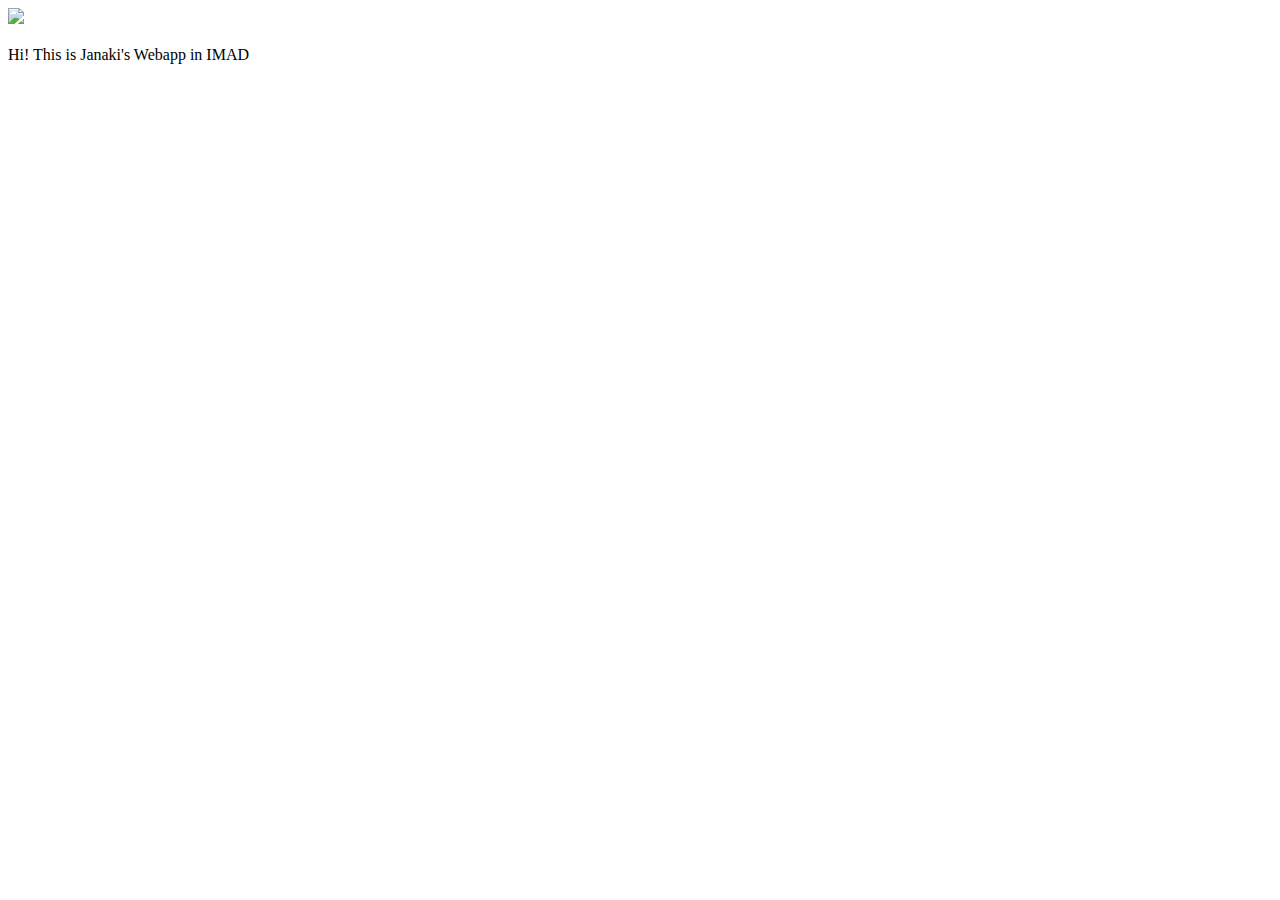
==== ui/index.html @ cb5b704c "[imad-console] Updates ui/index.html" ====
<!doctype html>
<html>
    <head>
        <link href="/ui/style.css" rel="stylesheet" />
    </head>
    <body>
        <div class="center">
            <img src="/ui/madi.png" class="img-medium"/>
        </div>
        <br>
        <div class="center text-big bold">
            Hi! This is Janaki's Webapp in IMAD
        </div>
        <script type="text/javascript" src="/ui/main.js">
        </script>
    </body>
</html>
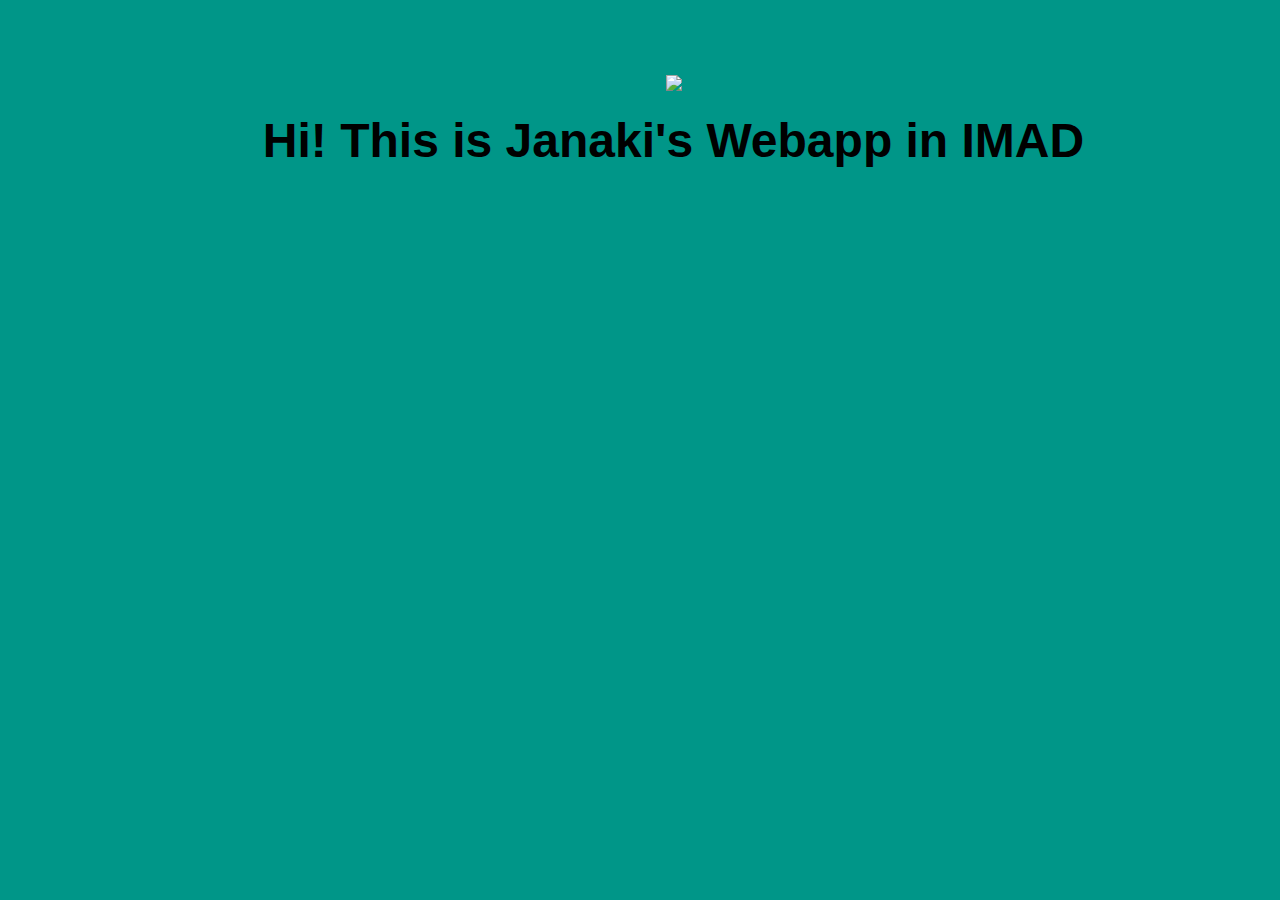
==== commit 531c514a: "[imad-console] Updates ui/index.html" ====
--- a/ui/index.html
+++ b/ui/index.html
@@ -11,6 +11,9 @@
         <div class="center text-big bold">
             Hi! This is Janaki's Webapp in IMAD
         </div>
+        <script>
+           alert(' Hi I am JavaScript');
+        </script>
         <script type="text/javascript" src="/ui/main.js">
         </script>
     </body>
--- a/ui/style.css
+++ b/ui/style.css
@@ -0,0 +1,26 @@
+body {
+    font-family: sans-serif;
+    background-color: #009688;
+    margin-top: 75px;
+    margin-left: 75px
+}
+
+.center {
+    text-align: center;
+}
+.articleOne
+{
+    font-size: 100%;
+}
+.text-big {
+    font-size: 300%;
+}
+
+.bold {
+    font-weight: bold;
+}
+
+.img-medium {
+    height: 200px;
+}
+
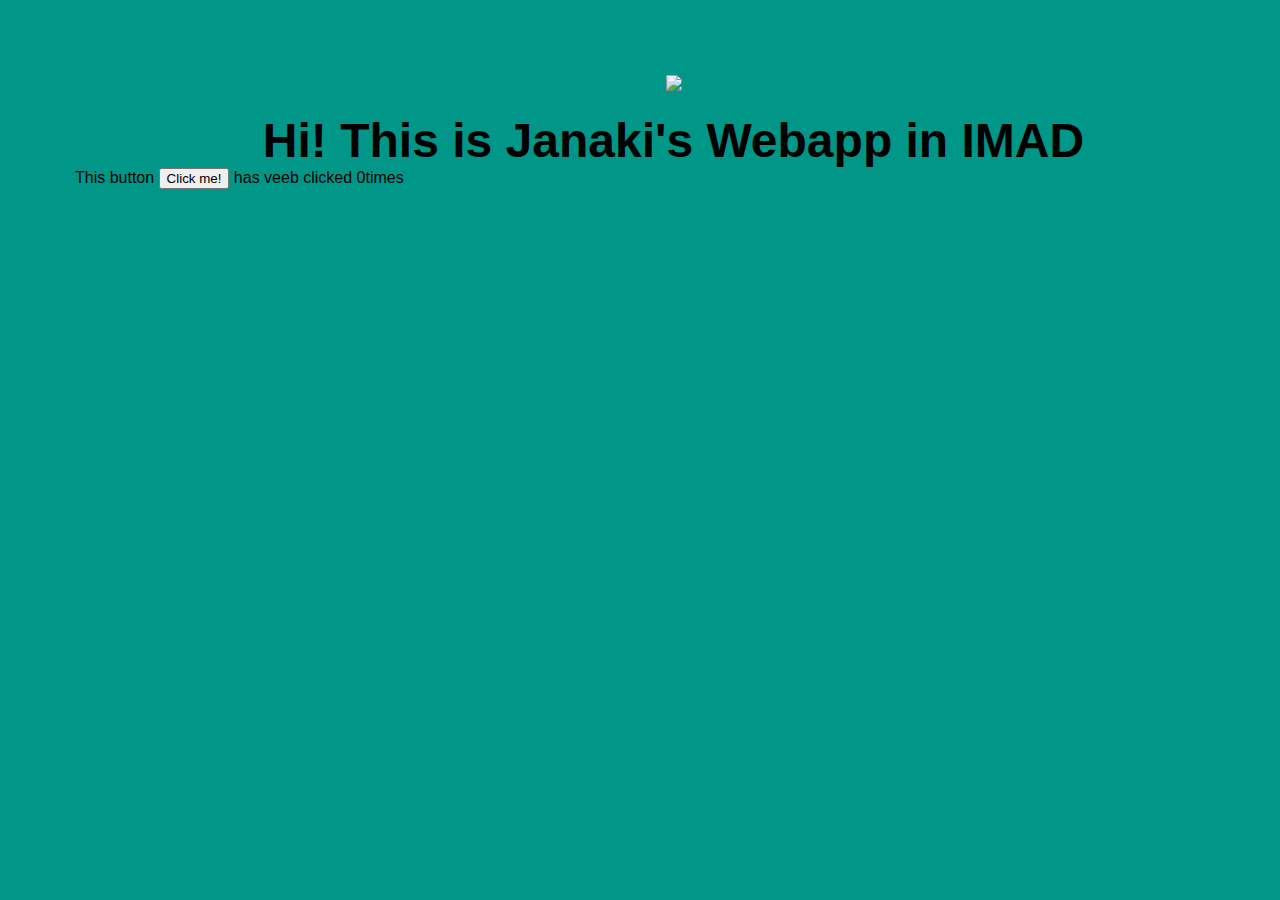
==== commit 7a7e389c: "[imad-console] Updates ui/index.html" ====
--- a/ui/index.html
+++ b/ui/index.html
@@ -5,7 +5,7 @@
     </head>
     <body>
         <div class="center">
-            <img src="/ui/madi.png" class="img-medium"/>
+            <img id="image" src="/ui/madi.png" class="img-medium"/>
         </div>
         <br>
         <div class="center text-big bold">
@@ -16,5 +16,9 @@
         </script>
         <script type="text/javascript" src="/ui/main.js">
         </script>
+        
+    <div class="footer">
+        This button <button id="counter"> Click me!</button> has veeb clicked <span id="count">0</span>times
+    </div>
     </body>
 </html>
--- a/ui/style.css
+++ b/ui/style.css
@@ -21,6 +21,7 @@
 }
 
 .img-medium {
-    height: 200px;
+   
+    height: 300px;
 }
 
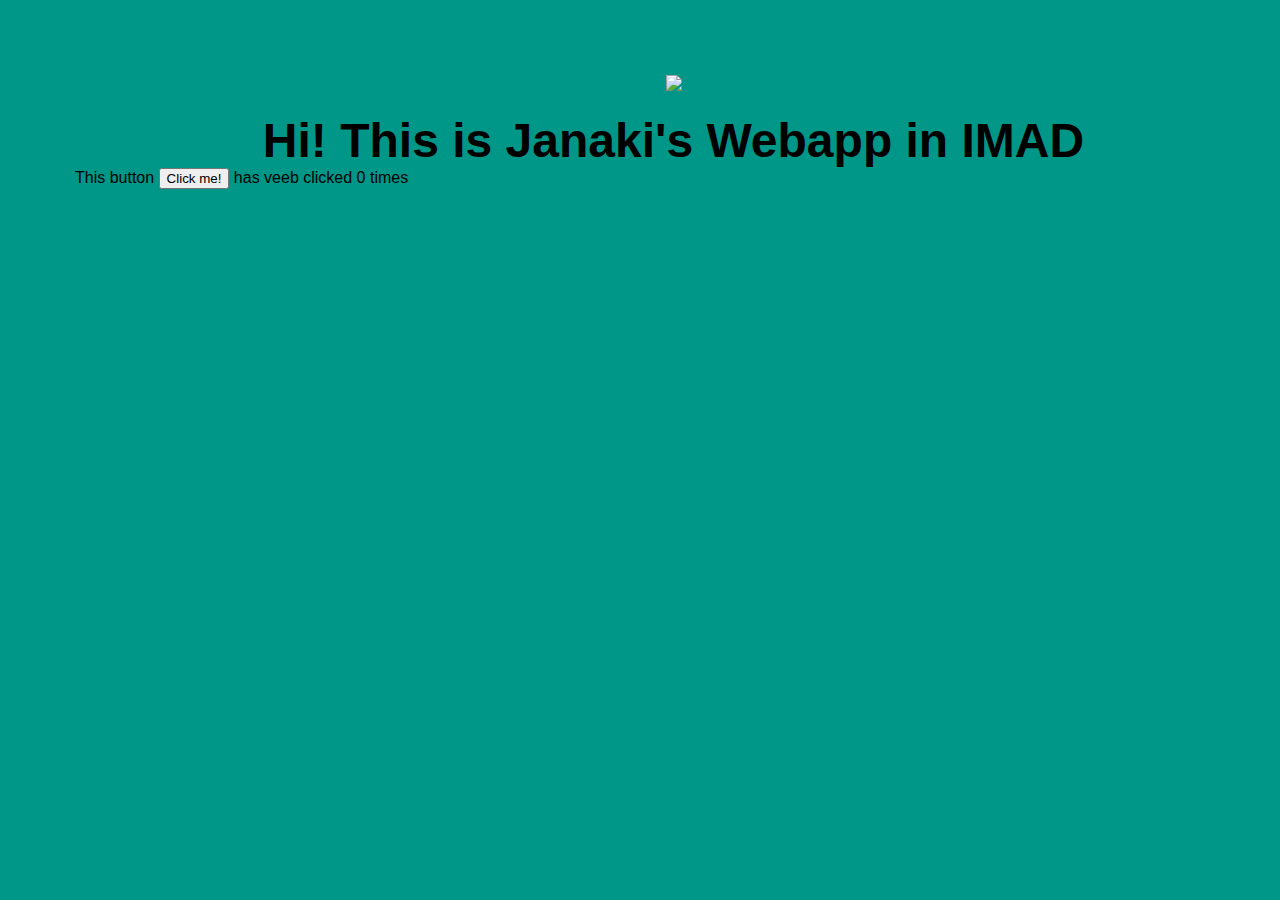
==== commit 8ef7a049: "[imad-console] Updates ui/index.html" ====
--- a/ui/index.html
+++ b/ui/index.html
@@ -14,11 +14,10 @@
         <script>
            alert(' Hi I am JavaScript');
         </script>
-        <script type="text/javascript" src="/ui/main.js">
-        </script>
+       
         
     <div class="footer">
-        This button <button id="counter"> Click me!</button> has veeb clicked <span id="count">0</span>times
+        This button <button id="counter"> Click me!</button> has veeb clicked <span id="count">0</span> times
     </div>
     </body>
 </html>
